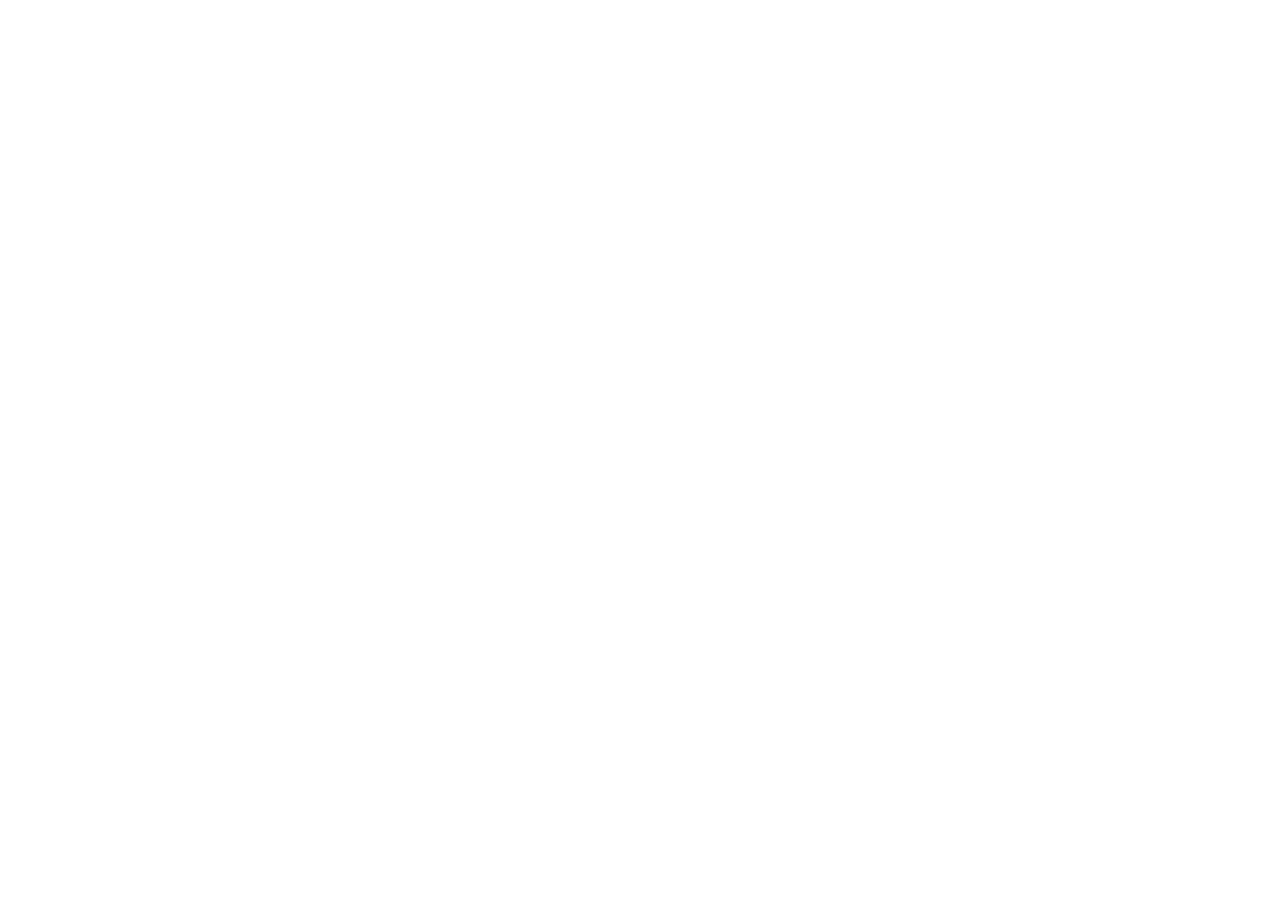
==== docs/index.html @ 32592a96 "docs agregado" ====
<!doctype html><html lang="en"><head><meta charset="utf-8"/><link rel="icon" href="/favicon.ico"/><meta name="viewport" content="width=device-width,initial-scale=1"/><meta name="theme-color" content="#000000"/><meta name="description" content="Web site created using create-react-app"/><link rel="apple-touch-icon" href="/logo192.png"/><link rel="stylesheet" href="https://cdnjs.cloudflare.com/ajax/libs/animate.css/4.1.1/animate.min.css"/><link rel="manifest" href="/manifest.json"/><title>Gif Expert App</title><script defer="defer" src="/static/js/main.51387556.js"></script><link href="/static/css/main.923945d1.css" rel="stylesheet"></head><body><noscript>You need to enable JavaScript to run this app.</noscript><div id="root"></div></body></html>
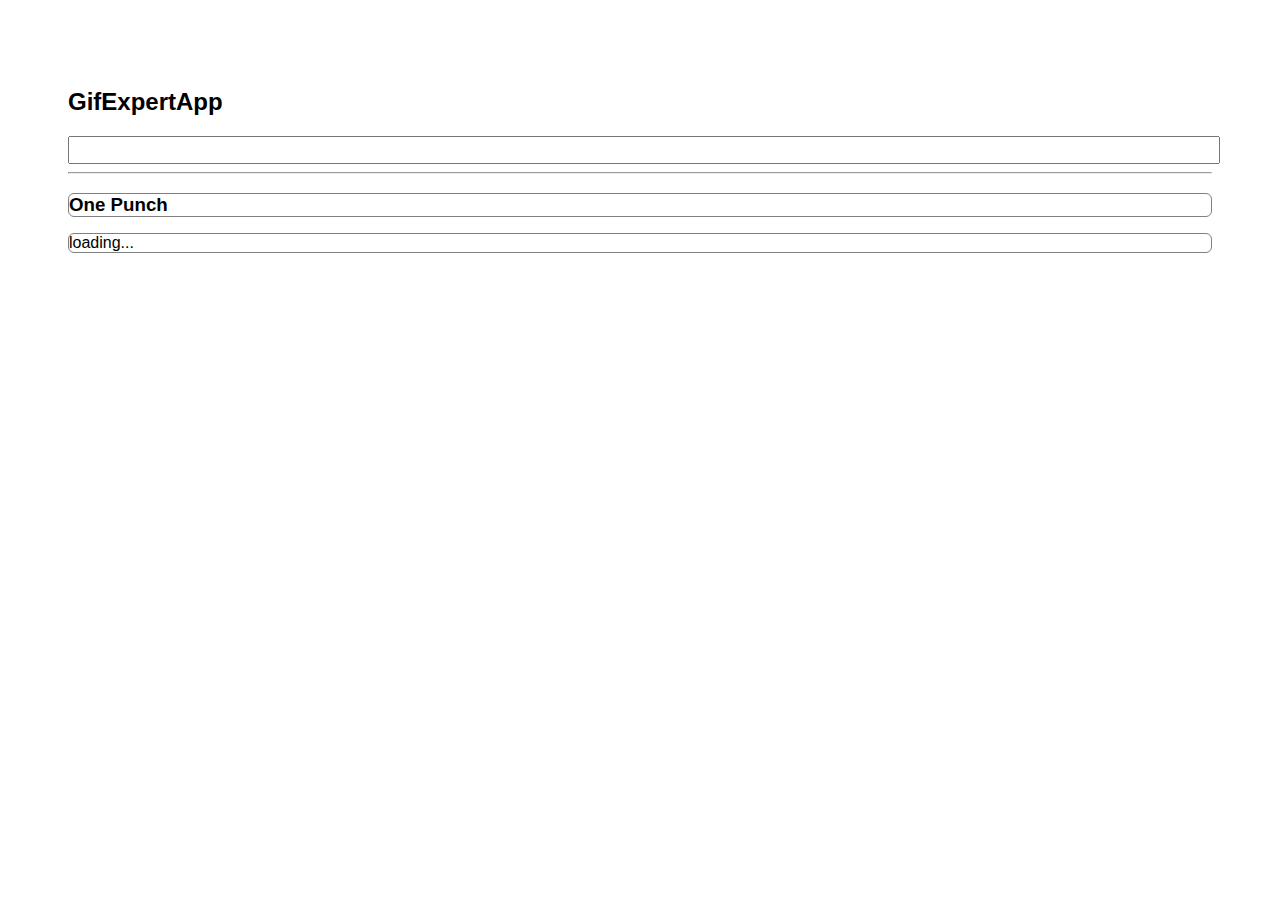
==== commit fafe81a0: "inde.html actualizado" ====
--- a/docs/index.html
+++ b/docs/index.html
@@ -1 +1,19 @@
-<!doctype html><html lang="en"><head><meta charset="utf-8"/><link rel="icon" href="/favicon.ico"/><meta name="viewport" content="width=device-width,initial-scale=1"/><meta name="theme-color" content="#000000"/><meta name="description" content="Web site created using create-react-app"/><link rel="apple-touch-icon" href="/logo192.png"/><link rel="stylesheet" href="https://cdnjs.cloudflare.com/ajax/libs/animate.css/4.1.1/animate.min.css"/><link rel="manifest" href="/manifest.json"/><title>Gif Expert App</title><script defer="defer" src="/static/js/main.51387556.js"></script><link href="/static/css/main.923945d1.css" rel="stylesheet"></head><body><noscript>You need to enable JavaScript to run this app.</noscript><div id="root"></div></body></html>+<!doctype html>
+<html lang="en">
+    <head>
+        <meta charset="utf-8"/><link rel="icon" href="./favicon.ico"/>
+        <meta name="viewport" content="width=device-width,initial-scale=1"/>
+        <meta name="theme-color" content="#000000"/>
+        <meta name="description" content="Web site created using create-react-app"/>
+        <link rel="apple-touch-icon" href="./logo192.png"/>
+        <link rel="stylesheet" href="https://cdnjs.cloudflare.com/ajax/libs/animate.css/4.1.1/animate.min.css"/>
+        <link rel="manifest" href="./manifest.json"/>
+        <title>Gif Expert App</title>
+        <script defer="defer" src="./static/js/main.51387556.js"></script>
+        <link href="./static/css/main.923945d1.css" rel="stylesheet">
+    </head>
+    <body>
+        <noscript>You need to enable JavaScript to run this app.</noscript>
+        <div id="root"></div>
+    </body>
+    </html>--- a/docs/static/css/main.923945d1.css
+++ b/docs/static/css/main.923945d1.css
@@ -0,0 +1,2 @@
+*{font-family:Helvetica Neue,Arial,"Sans-serif"}body{padding:60px}input{color:gray;font-size:1.2rem;width:100%}.card{align-content:center;border:1px solid gray;border-radius:6px;margin-bottom:10px;overflow:hidden}.card p{padding:5px;text-align:center}.card img{max-height:170px}.card-grid{grid-column-gap:10px;display:flex;flex-direction:row;flex-wrap:wrap}
+/*# sourceMappingURL=main.923945d1.css.map*/